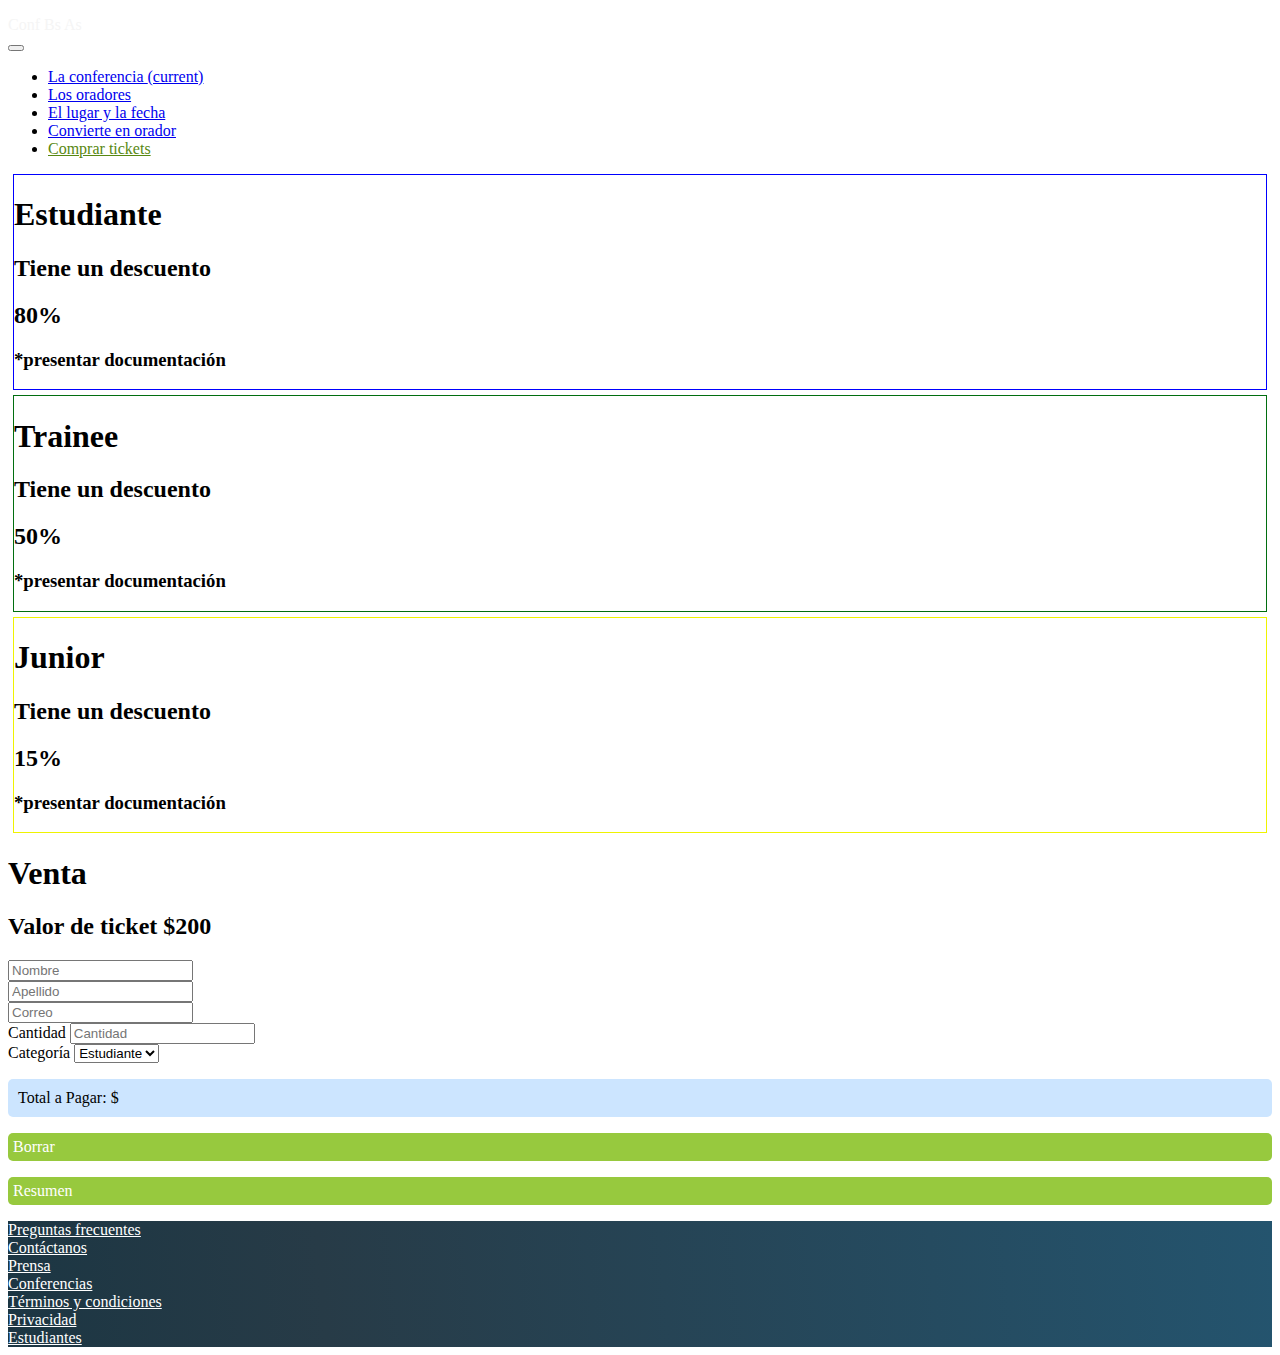
==== tickets.html @ dbc9b792 "tickets html agregado con secciones completdas, faltan estilos" ====
<!DOCTYPE html>
<html lang="en">
<head>
    <meta charset="UTF-8">
    <meta http-equiv="X-UA-Compatible" content="IE=edge">
    <meta name="viewport" content="width=device-width, initial-scale=1.0">
    <link rel="stylesheet" href="./css/index.css">
    <title>tickets2021</title>

    <!-- Bootstrap CSS -->
    <link rel="stylesheet" href="https://stackpath.bootstrapcdn.com/bootstrap/4.1.3/css/bootstrap.min.css" integrity="sha384-MCw98/SFnGE8fJT3GXwEOngsV7Zt27NXFoaoApmYm81iuXoPkFOJwJ8ERdknLPMO"       crossorigin="anonymous">

</head>
<body>
    <!-- header -->
    <nav id="header" class="navbar navbar-expand-lg navbar-dark bg-dark">
        <p id="tex-conf">Conf Bs As</p>
        
        <button class="navbar-toggler" type="button" data-toggle="collapse" data-target="#navbarNav" aria-controls="navbarNav" aria-expanded="false" aria-label="Toggle navigation">
            <span class="navbar-toggler-icon"></span>
        </button>

        <div class="collapse navbar-collapse" id="navbarNav">
            <!-- ml agrega margen a la izquierda y rrellena segun la pantalla -->
            <ul class="navbar-nav ml-auto">
                <li class="nav-item">
                    <a class="nav-link" href="#">La conferencia <span class="sr-only">(current)</span></a>
                </li>
                <li class="nav-item">
                    <a class="nav-link" href="#">Los oradores</a>
                </li>
                <li class="nav-item">
                    <a class="nav-link" href="#">El lugar y la fecha</a>
                </li>
                <li class="nav-item">
                    <a class="nav-link" href="#">Convierte en orador</a>
                </li>
                <li class="nav-item">
                    <a class="nav-link text-style" href="#">Comprar tickets</a>
                </li>
            </ul>
        </div>
    </nav>
    <!-- fin header -->

    <!-- Formulario -->
    <section id="formulario-tickets">
        <div class="container pt-4 pb-4">
            <div class="row text-center pb-4">
                <div class="azul col" >
                    <h1>Estudiante</h1>
                    <h2>Tiene un descuento</h2>
                    <h2>80%</h2>
                    <h3>*presentar documentación</h3>
                </div>
                <div class="verde col" >
                    <h1>Trainee</h1>
                    <h2>Tiene un descuento</h2>
                    <h2>50%</h2>
                    <h3>*presentar documentación</h3>
                </div>
                <div class="amarillo col" >
                    <h1>Junior</h1>
                    <h2>Tiene un descuento</h2>
                    <h2>15%</h2>
                    <h3>*presentar documentación</h3>
                </div>
            </div>

            <form id="form-2">
                <div class="row">
                    <div class="col text-center text-uppercase pb-4">
                        <h1>Venta</h1>
                        <h2>Valor de ticket $200</h2>
                    </div>
                </div>   
                
                <div class="row">
                    <div class="col">
                        <input type="text" class="form-control" placeholder="Nombre">
                    </div>
                    <div class="col">
                        <input type="text" class="form-control" placeholder="Apellido">
                    </div>
                </div>
                
                <div class="form-group">
                    <label for="exampleFormControlInput1"></label>
                    <input type="email" class="form-control" id="exampleFormControlInput1" placeholder="Correo">
                </div>
    
                <div class="row">
                    <div class="col">
                        <label for="form-categoria">Cantidad</label>
                        <input type="text" class="form-control" placeholder="Cantidad">
                    </div>
                    
                    <div class="col form-group">
                        <label for="form-categoria">Categoría</label>
                        <select class="form-control" id="form-categoria">
                            <option>Estudiante</option>
                            <option>Trainee</option>
                            <option>Junior</option>
                        </select>
                    </div>
                </div>

                <div class="row">
                    <div class="col">
                        <p class="total-p">Total a Pagar: $</p>
                    </div>
                </div>

                <div class="row text-center">
                    <div class="col">
                        <p class="borrar">Borrar</p>
                    </div>
                    <div class="col">
                        <p class="resumen">Resumen</p>
                    </div>
                </div>
            </form>    
        </div>
    </section>
    <!-- fin Formulario -->

    <!-- footer -->
    <footer id="footer" class="pb-4 pt-4">
        <div class="container">
            <div class="row text-center">
                <div class="col-12 col-lg m-auto">
                    <a href="#">Preguntas frecuentes</a>
                </div>
            
                <div class="col-12 col-lg m-auto">
                    <a href="#">Contáctanos</a>
                </div>
            
                <div class="col-12 col-lg m-auto">
                    <a href="#">Prensa</a>
                </div>
                
                <div class="col-12 col-lg m-auto">
                    <a href="#">Conferencias</a>
                </div>
            
                <div class="col-12 col-lg m-auto">
                    <a href="#">Términos y condiciones</a>
                </div>
            
                <div class="col-12 col-lg m-auto">
                    <a href="#">Privacidad</a>
                </div>
            
                <div class="col-12 col-lg m-auto">
                    <a href="#">Estudiantes</a>
                </div>
            </div>
        </div>
    </footer>
    <!-- /footer -->

    <!-- Optional JavaScript -->
    <!-- jQuery first, then Popper.js, then Bootstrap JS -->
    <script src="https://code.jquery.com/jquery-3.3.1.slim.min.js" integrity="sha384-q8i/X+965DzO0rT7abK41JStQIAqVgRVzpbzo5smXKp4YfRvH+8abtTE1Pi6jizo" crossorigin="anonymous"></script>
    <script src="https://cdnjs.cloudflare.com/ajax/libs/popper.js/1.14.3/umd/popper.min.js" integrity="sha384-ZMP7rVo3mIykV+2+9J3UJ46jBk0WLaUAdn689aCwoqbBJiSnjAK/l8WvCWPIPm49" crossorigin="anonymous"></script>
    <script src="https://stackpath.bootstrapcdn.com/bootstrap/4.1.3/js/bootstrap.min.js" integrity="sha384-ChfqqxuZUCnJSK3+MXmPNIyE6ZbWh2IMqE241rYiqJxyMiZ6OW/JmZQ5stwEULTy" crossorigin="anonymous"></script>
    <script src="index.js"></script>
</body>
</html>
---- css/index.css ----
.text-style{
    color:rgb(88, 136, 17) !important;
}

#header img{
    width: 80px;
    height: 40px;
    padding-left: 0px;
}
#header p{
    color: whitesmoke;    
    margin-bottom: 0px;
}

#footer {
    background: linear-gradient(85deg, #1c3643, #273b47 25%, #24546e);
}

#footer a {
    color: white;
}

.carousel-caption{
    margin-bottom: 90px;
}

.carousel-caption #green-button{
    background: #27A743;
    color:white;
    border-radius: 5px;
}
.carousel-caption #transparent-button{
    background: transparent;
    color:white;
    border-radius: solid 5px;
    border-color: whitesmoke;
}

.carousel-item{
    background-color: rgba(0,0,0,1);
}

#octubre25 img{
    max-width: 100%;
}
#octubre25{
    background-color: #353A40;
    color: white;
    font-size: 70%;
}
#octubre25 a{
    font-size: 90%;
}

.enviar-verde{
    background: #96C93E;
    color:white;
    border-radius: 5px;
    border-color: #96C93E;
}

#formulario{
    padding-left: 15rem;
    padding-right: 15rem;
}

#oradores{
    padding-right: 5rem;
    padding-left: 5rem;
}

/* Estilo Tickets */
.total-p{
background-color:#CCE5FF;
padding: 10px 10px;
border-radius: 5px;
}

.azul, .verde, .amarillo{
    margin: 5px 5px;  
}

.azul{
    border: blue solid 1px;  
}
.verde{
    border: rgb(1, 110, 16) solid 1px;
}
.amarillo{
    border: rgb(239, 243, 1) solid 1px;
}

.borrar, .resumen{
    border-radius: 5px;
    background: #97C93E;
    color: white;
    padding: 5px 5px;
}
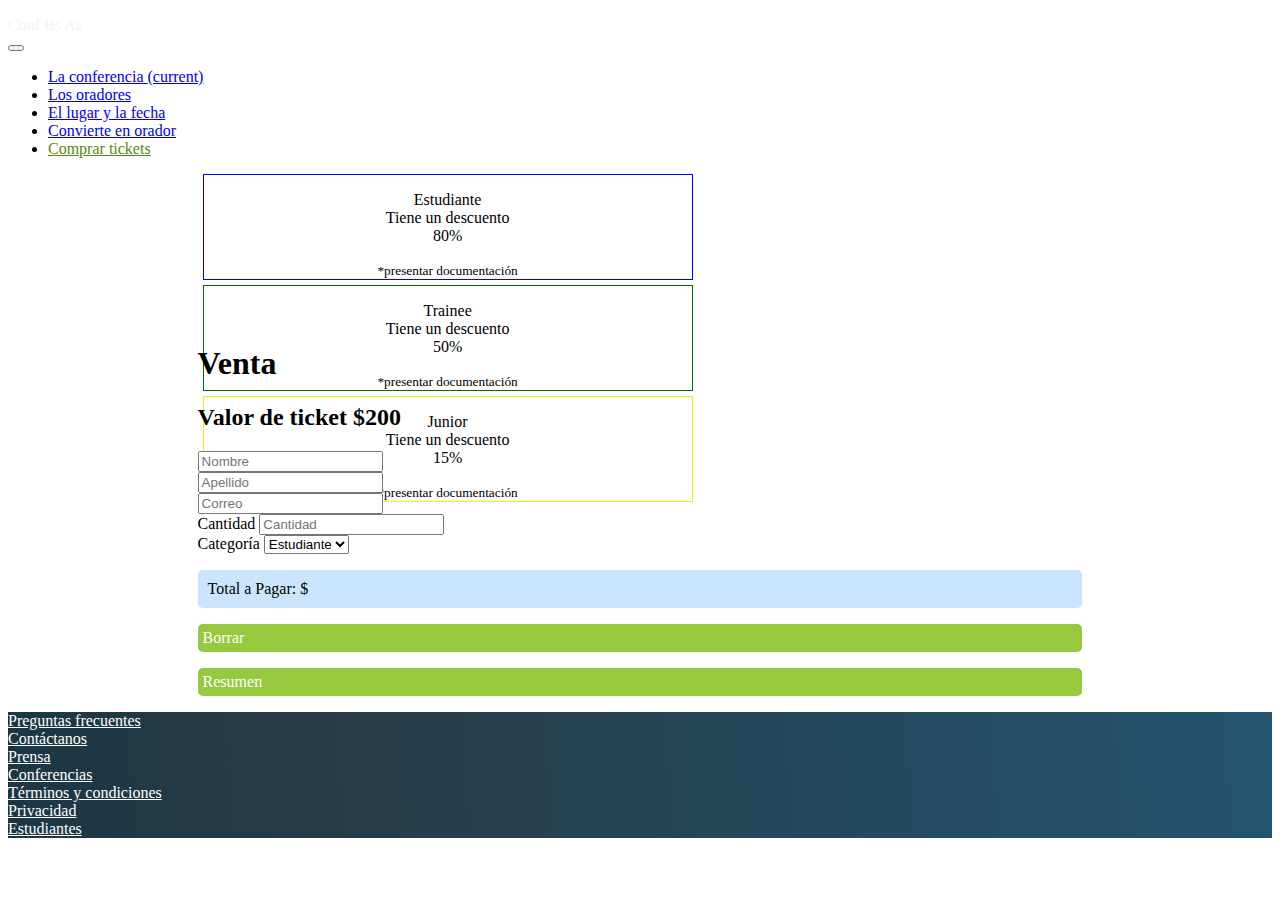
==== commit bd11c647: "responsive oradores solucionado" ====
--- a/tickets.html
+++ b/tickets.html
@@ -44,26 +44,27 @@
     <!-- fin header -->
 
     <!-- Formulario -->
-    <section id="formulario-tickets">
+    
+    <section id="formulario-tickets" style="width: 70%; margin: auto";>
         <div class="container pt-4 pb-4">
-            <div class="row text-center pb-4">
-                <div class="azul col" >
-                    <h1>Estudiante</h1>
-                    <h2>Tiene un descuento</h2>
-                    <h2>80%</h2>
-                    <h3>*presentar documentación</h3>
+            <div class="container-t row pb-4">
+                <div class="azul col-lg-4" >
+                    <p>Estudiante
+                    <br>Tiene un descuento
+                    <br> 80%</p>
+                    <small>*presentar documentación</small>
                 </div>
-                <div class="verde col" >
-                    <h1>Trainee</h1>
-                    <h2>Tiene un descuento</h2>
-                    <h2>50%</h2>
-                    <h3>*presentar documentación</h3>
+                <div class="verde col-lg-4" >
+                    <p>Trainee
+                    <br>Tiene un descuento
+                    <br>50%</p>
+                    <small>*presentar documentación</small>
                 </div>
-                <div class="amarillo col" >
-                    <h1>Junior</h1>
-                    <h2>Tiene un descuento</h2>
-                    <h2>15%</h2>
-                    <h3>*presentar documentación</h3>
+                <div class="amarillo col-lg-4" >
+                    <p>Junior
+                    <br>Tiene un descuento
+                    <br>15%</p>
+                    <small>*presentar documentación</small>
                 </div>
             </div>
 
--- a/css/index.css
+++ b/css/index.css
@@ -59,10 +59,6 @@
     border-color: #96C93E;
 }
 
-#formulario{
-    padding-left: 15rem;
-    padding-right: 15rem;
-}
 
 #oradores{
     padding-right: 5rem;
@@ -76,11 +72,30 @@
 border-radius: 5px;
 }
 
+.container-t{
+    /* display: flex; */
+    /* flex-direction: column; */
+    /* text-align: center; */
+    /* box-sizing: content-box; */
+    width: 500px;
+    /* min-width: 500px; */
+    height: 150px;
+} 
+
 .azul, .verde, .amarillo{
-    margin: 5px 5px;  
+    text-align:center;
+    justify-content: space-between;
+    margin: 5px 5px;
+
+    /* height: 200px;
+    width: 200px; */
 }
 
-.azul{
+.amarillo {
+    font-size: 100%;
+}
+
+.azul {
     border: blue solid 1px;  
 }
 .verde{
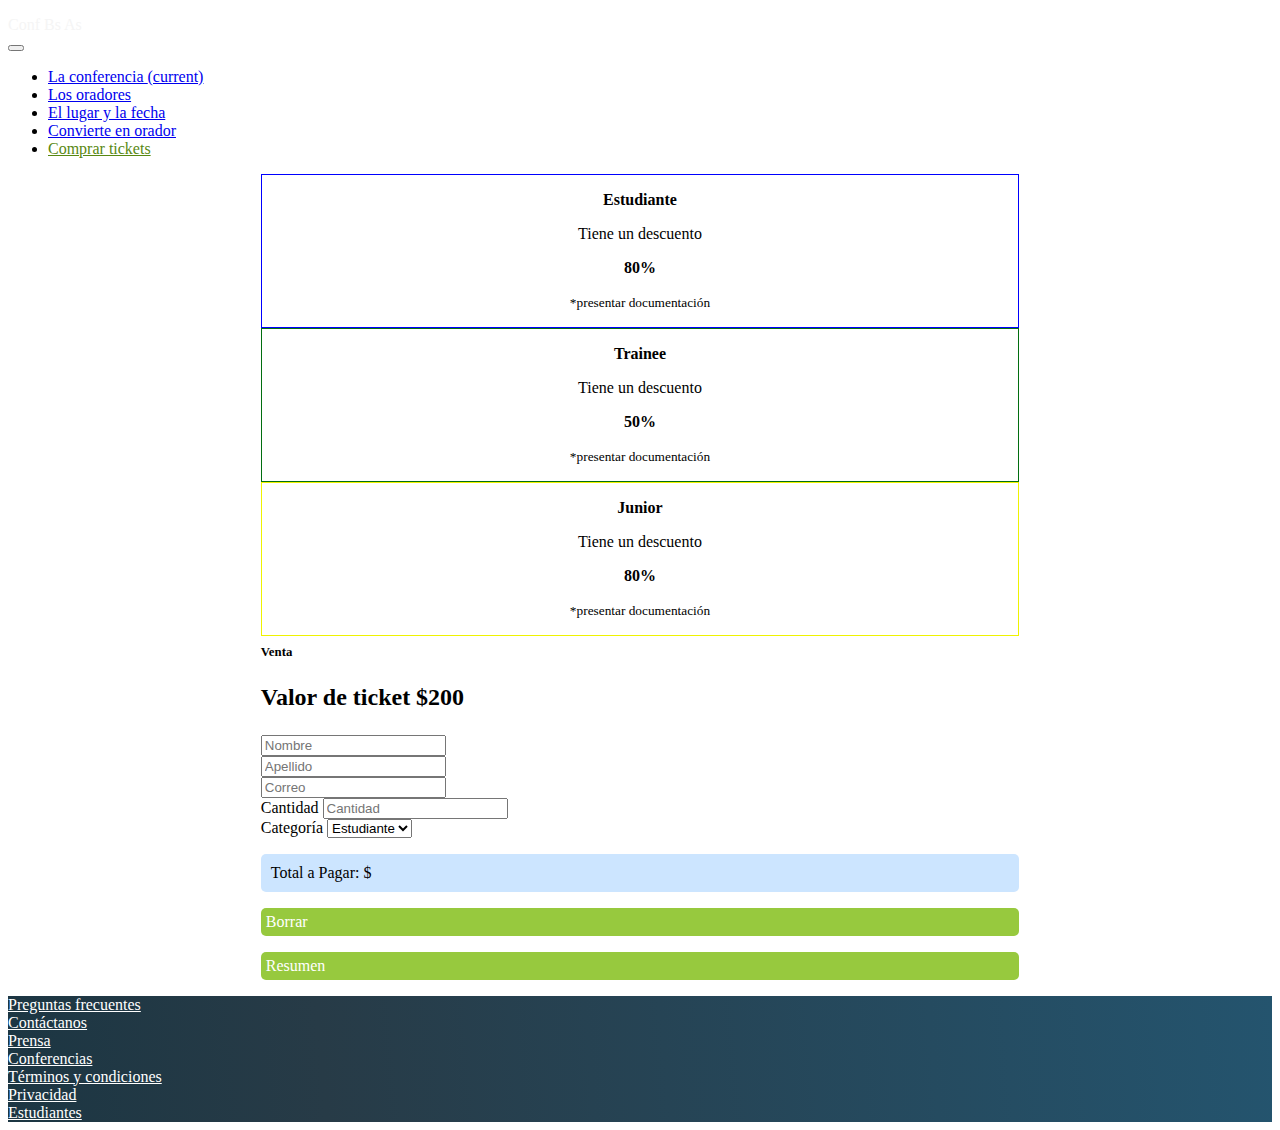
==== commit 2dd38e5b: "titulo ticket solucionado" ====
--- a/tickets.html
+++ b/tickets.html
@@ -45,42 +45,43 @@
 
     <!-- Formulario -->
     
-    <section id="formulario-tickets" style="width: 70%; margin: auto";>
-        <div class="container pt-4 pb-4">
-            <div class="container-t row pb-4">
-                <div class="azul col-lg-4" >
-                    <p>Estudiante
-                    <br>Tiene un descuento
-                    <br> 80%</p>
-                    <small>*presentar documentación</small>
+    <section id="formulario-tickets">
+        <div class="container pt-4 pb-4" style="width: 60%; margin: auto">
+            <div class="container row pb-4">
+                <div class="azul col-lg-4">
+                    <p> <strong>Estudiante</strong></p>
+                    <p>Tiene un descuento</p>
+                    <p><strong>80%</strong></p>
+                    <p><small>*presentar documentación</small></p>
                 </div>
-                <div class="verde col-lg-4" >
-                    <p>Trainee
-                    <br>Tiene un descuento
-                    <br>50%</p>
-                    <small>*presentar documentación</small>
+                <div class="verde col-lg-4">
+                    <p> <strong>Trainee</strong></p>
+                    <p>Tiene un descuento</p>
+                    <p><strong>50%</strong></p>
+                    <p><small>*presentar documentación</small></p>
+
                 </div>
                 <div class="amarillo col-lg-4" >
-                    <p>Junior
-                    <br>Tiene un descuento
-                    <br>15%</p>
-                    <small>*presentar documentación</small>
+                    <p> <strong>Junior</strong></p>
+                    <p>Tiene un descuento</p>
+                    <p><strong>80%</strong></p>
+                    <p><small>*presentar documentación</small></p>
                 </div>
             </div>
 
             <form id="form-2">
                 <div class="row">
                     <div class="col text-center text-uppercase pb-4">
-                        <h1>Venta</h1>
-                        <h2>Valor de ticket $200</h2>
+                        <h1 class="venta">Venta</h1>
+                        <p class="venta-ticket"><strong>Valor de ticket $200</strong> </p>
                     </div>
                 </div>   
                 
                 <div class="row">
-                    <div class="col">
+                    <div class="col-lg col-md-12 mb-2">
                         <input type="text" class="form-control" placeholder="Nombre">
                     </div>
-                    <div class="col">
+                    <div class="col-lg col-md-12">
                         <input type="text" class="form-control" placeholder="Apellido">
                     </div>
                 </div>
@@ -91,7 +92,7 @@
                 </div>
     
                 <div class="row">
-                    <div class="col">
+                    <div class="col-lg mb-2">
                         <label for="form-categoria">Cantidad</label>
                         <input type="text" class="form-control" placeholder="Cantidad">
                     </div>
--- a/css/index.css
+++ b/css/index.css
@@ -84,15 +84,7 @@
 
 .azul, .verde, .amarillo{
     text-align:center;
-    justify-content: space-between;
-    margin: 5px 5px;
-
-    /* height: 200px;
-    width: 200px; */
-}
-
-.amarillo {
-    font-size: 100%;
+    /* align-content:space-between; */
 }
 
 .azul {
@@ -105,6 +97,13 @@
     border: rgb(239, 243, 1) solid 1px;
 }
 
+.venta{
+    font-size: 80%;
+}
+.venta-ticket{
+    font-size: 150%;
+}
+
 .borrar, .resumen{
     border-radius: 5px;
     background: #97C93E;
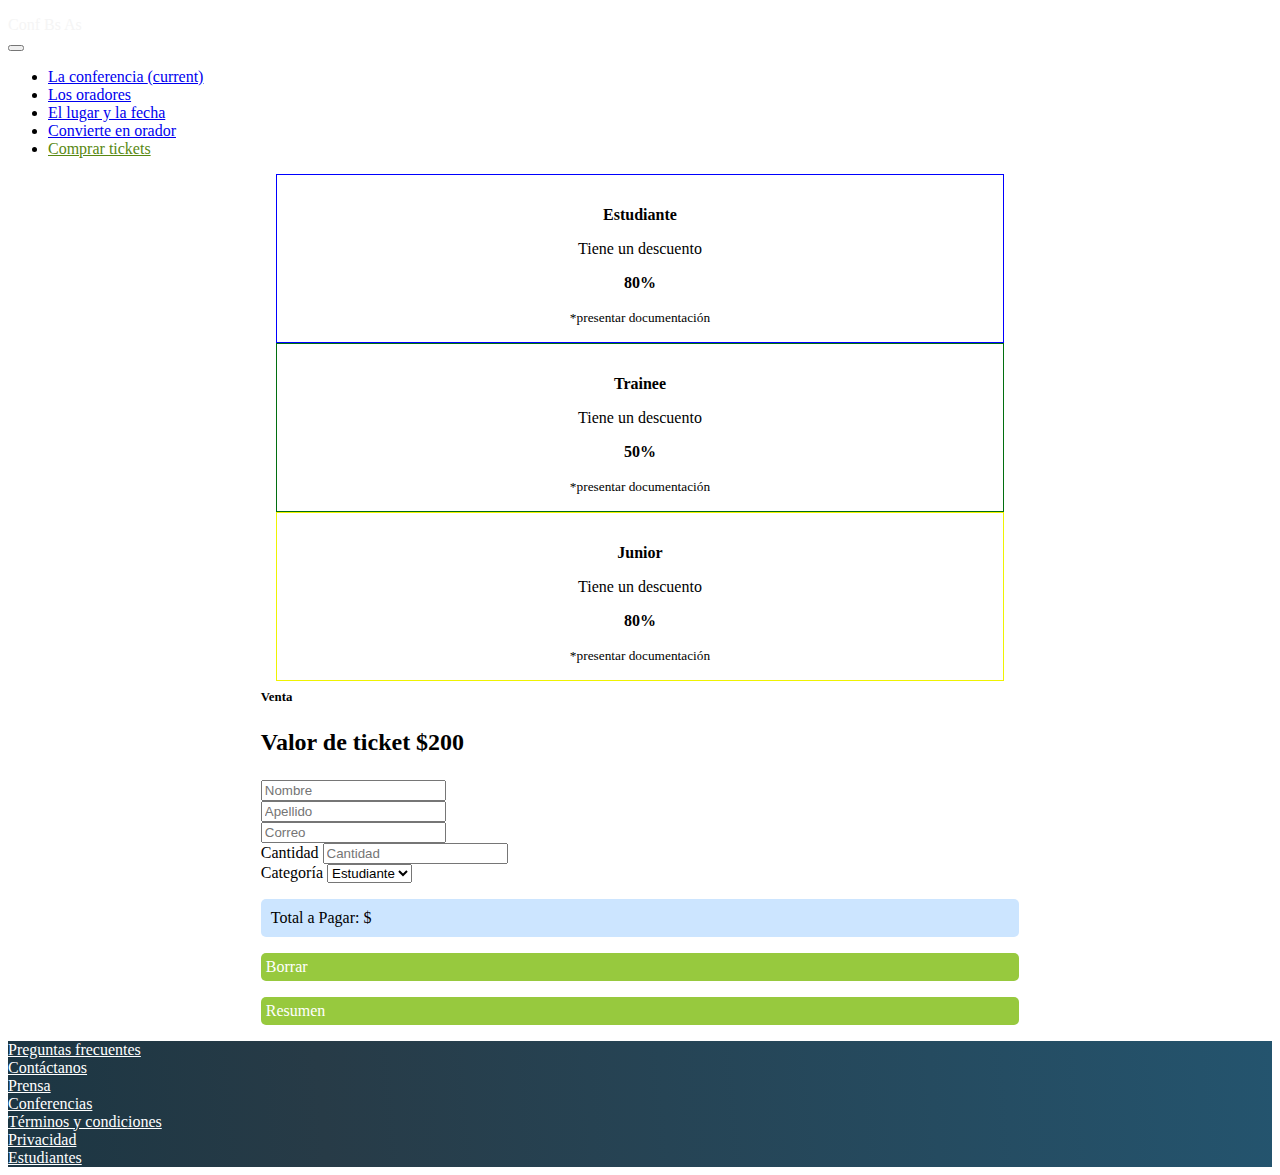
==== commit 712717f7: "estilo tickets terminado" ====
--- a/tickets.html
+++ b/tickets.html
@@ -47,25 +47,30 @@
     
     <section id="formulario-tickets">
         <div class="container pt-4 pb-4" style="width: 60%; margin: auto">
-            <div class="container row pb-4">
-                <div class="azul col-lg-4">
-                    <p> <strong>Estudiante</strong></p>
-                    <p>Tiene un descuento</p>
-                    <p><strong>80%</strong></p>
-                    <p><small>*presentar documentación</small></p>
+            <div class="container-tickets row pb-4">
+                <div class="col-lg-4 pr-1 pl-0 pb-1">
+                    <div class="azul">
+                        <p class="titulo-ticket"><strong>Estudiante</strong></p>
+                        <p>Tiene un descuento</p>
+                        <p><strong>80%</strong></p>
+                        <p><small>*presentar documentación</small></p>    
+                    </div>
                 </div>
-                <div class="verde col-lg-4">
-                    <p> <strong>Trainee</strong></p>
-                    <p>Tiene un descuento</p>
-                    <p><strong>50%</strong></p>
-                    <p><small>*presentar documentación</small></p>
-
+                <div class="col-lg-4 pr-1 pl-0 pb-1">
+                    <div class="verde">
+                        <p class="titulo-ticket"> <strong>Trainee</strong></p>
+                        <p>Tiene un descuento</p>
+                        <p><strong>50%</strong></p>
+                        <p><small>*presentar documentación</small></p>
+                    </div>
                 </div>
-                <div class="amarillo col-lg-4" >
-                    <p> <strong>Junior</strong></p>
-                    <p>Tiene un descuento</p>
-                    <p><strong>80%</strong></p>
-                    <p><small>*presentar documentación</small></p>
+                <div class="col-lg-4 pr-2 pl-0">
+                    <div class="amarillo">
+                        <p class="titulo-ticket"><strong>Junior</strong></p>
+                        <p>Tiene un descuento</p>
+                        <p><strong>80%</strong></p>
+                        <p><small>*presentar documentación</small></p>
+                    </div>
                 </div>
             </div>
 
--- a/css/index.css
+++ b/css/index.css
@@ -59,32 +59,29 @@
     border-color: #96C93E;
 }
 
-
 #oradores{
     padding-right: 5rem;
     padding-left: 5rem;
 }
 
 /* Estilo Tickets */
+.container-tickets{
+    padding-left: 15px;
+    padding-right: 15px;
+}
+
+.titulo-ticket{
+    padding-top: 15px;
+}
+
 .total-p{
 background-color:#CCE5FF;
 padding: 10px 10px;
 border-radius: 5px;
 }
 
-.container-t{
-    /* display: flex; */
-    /* flex-direction: column; */
-    /* text-align: center; */
-    /* box-sizing: content-box; */
-    width: 500px;
-    /* min-width: 500px; */
-    height: 150px;
-} 
-
 .azul, .verde, .amarillo{
     text-align:center;
-    /* align-content:space-between; */
 }
 
 .azul {
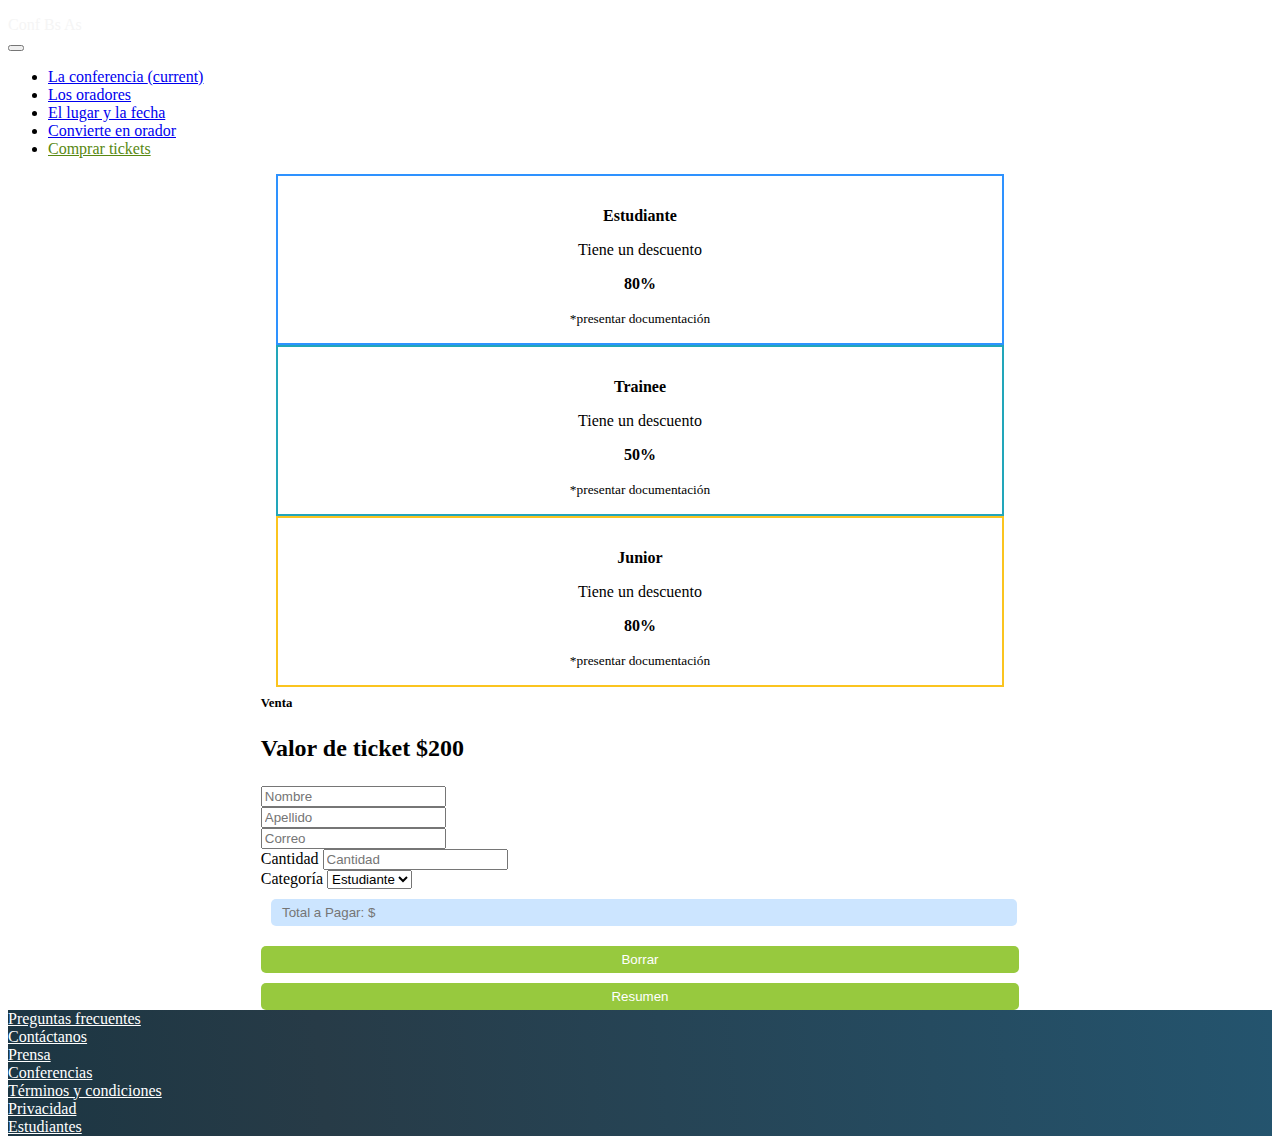
==== commit 5227fb79: "js boton resumen funciona" ====
--- a/tickets.html
+++ b/tickets.html
@@ -83,7 +83,7 @@
                 </div>   
                 
                 <div class="row">
-                    <div class="col-lg col-md-12 mb-2">
+                    <div class="col-lg col-md-12">
                         <input type="text" class="form-control" placeholder="Nombre">
                     </div>
                     <div class="col-lg col-md-12">
@@ -99,31 +99,32 @@
                 <div class="row">
                     <div class="col-lg mb-2">
                         <label for="form-categoria">Cantidad</label>
-                        <input type="text" class="form-control" placeholder="Cantidad">
+                        <input type="number" id="cantidad" class="form-control" placeholder="Cantidad">
                     </div>
                     
                     <div class="col form-group">
                         <label for="form-categoria">Categoría</label>
-                        <select class="form-control" id="form-categoria">
-                            <option>Estudiante</option>
-                            <option>Trainee</option>
-                            <option>Junior</option>
+                        <select id="categoria" class="form-control">
+                            <option value="1">Estudiante</option>
+                            <option value="2">Trainee</option>
+                            <option value="3">Junior</option>
                         </select>
                     </div>
                 </div>
 
                 <div class="row">
-                    <div class="col">
-                        <p class="total-p">Total a Pagar: $</p>
+                    <div class="total-p col-lg col-md-12">
+                        <input type="text" id="total" placeholder="  Total a Pagar: $ ">
                     </div>
                 </div>
 
                 <div class="row text-center">
-                    <div class="col">
-                        <p class="borrar">Borrar</p>
+                    <div class="col-lg col-md-12">
+                        <button class="borrar" type="button" >Borrar</button>
                     </div>
-                    <div class="col">
-                        <p class="resumen">Resumen</p>
+                    
+                    <div class="col-lg col-md-12">
+                        <button class="resumen" type="button" id="resumen" onclick="mat();">Resumen</button>
                     </div>
                 </div>
             </form>    
@@ -172,6 +173,6 @@
     <script src="https://code.jquery.com/jquery-3.3.1.slim.min.js" integrity="sha384-q8i/X+965DzO0rT7abK41JStQIAqVgRVzpbzo5smXKp4YfRvH+8abtTE1Pi6jizo" crossorigin="anonymous"></script>
     <script src="https://cdnjs.cloudflare.com/ajax/libs/popper.js/1.14.3/umd/popper.min.js" integrity="sha384-ZMP7rVo3mIykV+2+9J3UJ46jBk0WLaUAdn689aCwoqbBJiSnjAK/l8WvCWPIPm49" crossorigin="anonymous"></script>
     <script src="https://stackpath.bootstrapcdn.com/bootstrap/4.1.3/js/bootstrap.min.js" integrity="sha384-ChfqqxuZUCnJSK3+MXmPNIyE6ZbWh2IMqE241rYiqJxyMiZ6OW/JmZQ5stwEULTy" crossorigin="anonymous"></script>
-    <script src="index.js"></script>
+    <script src="./index.js"></script>
 </body>
 </html>--- a/css/index.css
+++ b/css/index.css
@@ -75,9 +75,16 @@
 }
 
 .total-p{
-background-color:#CCE5FF;
 padding: 10px 10px;
 border-radius: 5px;
+}
+#total{
+    background-color:#CCE5FF;
+    border-color: transparent;
+    border-radius: 5px;
+    width: 100%;
+    padding-top: 4px;
+    padding-bottom: 4px;
 }
 
 .azul, .verde, .amarillo{
@@ -85,13 +92,13 @@
 }
 
 .azul {
-    border: blue solid 1px;  
+    border: #2E92FF solid 2px;  
 }
 .verde{
-    border: rgb(1, 110, 16) solid 1px;
+    border: #22A6BA solid 2px;
 }
 .amarillo{
-    border: rgb(239, 243, 1) solid 1px;
+    border: #FBC41F solid 2px;
 }
 
 .venta{
@@ -105,5 +112,10 @@
     border-radius: 5px;
     background: #97C93E;
     color: white;
-    padding: 5px 5px;
+    padding: 4px;
+    margin-top: 10px;
+    width: 100%;
+    border-color: transparent;
 }
+
+
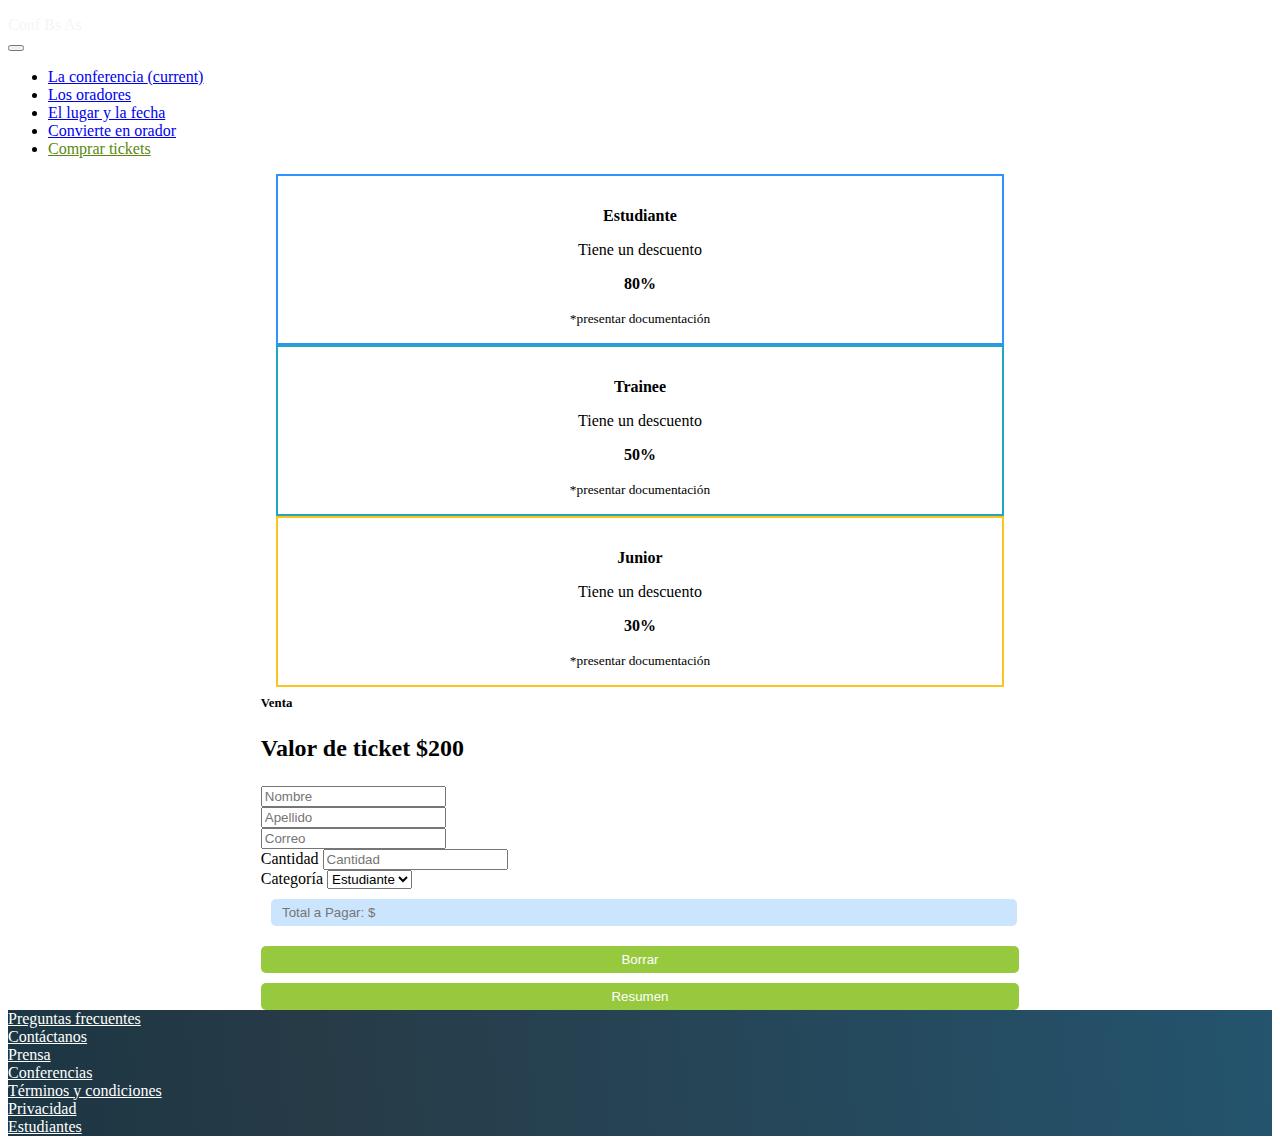
==== commit 51059449: "js terminado, html descuento corregido" ====
--- a/tickets.html
+++ b/tickets.html
@@ -64,11 +64,11 @@
                         <p><small>*presentar documentación</small></p>
                     </div>
                 </div>
-                <div class="col-lg-4 pr-2 pl-0">
+                <div class="col-lg-4 pr-1 pl-0">
                     <div class="amarillo">
                         <p class="titulo-ticket"><strong>Junior</strong></p>
                         <p>Tiene un descuento</p>
-                        <p><strong>80%</strong></p>
+                        <p><strong>30%</strong></p>
                         <p><small>*presentar documentación</small></p>
                     </div>
                 </div>
@@ -174,5 +174,7 @@
     <script src="https://cdnjs.cloudflare.com/ajax/libs/popper.js/1.14.3/umd/popper.min.js" integrity="sha384-ZMP7rVo3mIykV+2+9J3UJ46jBk0WLaUAdn689aCwoqbBJiSnjAK/l8WvCWPIPm49" crossorigin="anonymous"></script>
     <script src="https://stackpath.bootstrapcdn.com/bootstrap/4.1.3/js/bootstrap.min.js" integrity="sha384-ChfqqxuZUCnJSK3+MXmPNIyE6ZbWh2IMqE241rYiqJxyMiZ6OW/JmZQ5stwEULTy" crossorigin="anonymous"></script>
     <script src="./index.js"></script>
+    <!-- <script scr="./index.html"></script> -->
+
 </body>
 </html>--- a/css/index.css
+++ b/css/index.css
@@ -68,6 +68,7 @@
 .container-tickets{
     padding-left: 15px;
     padding-right: 15px;
+    
 }
 
 .titulo-ticket{
